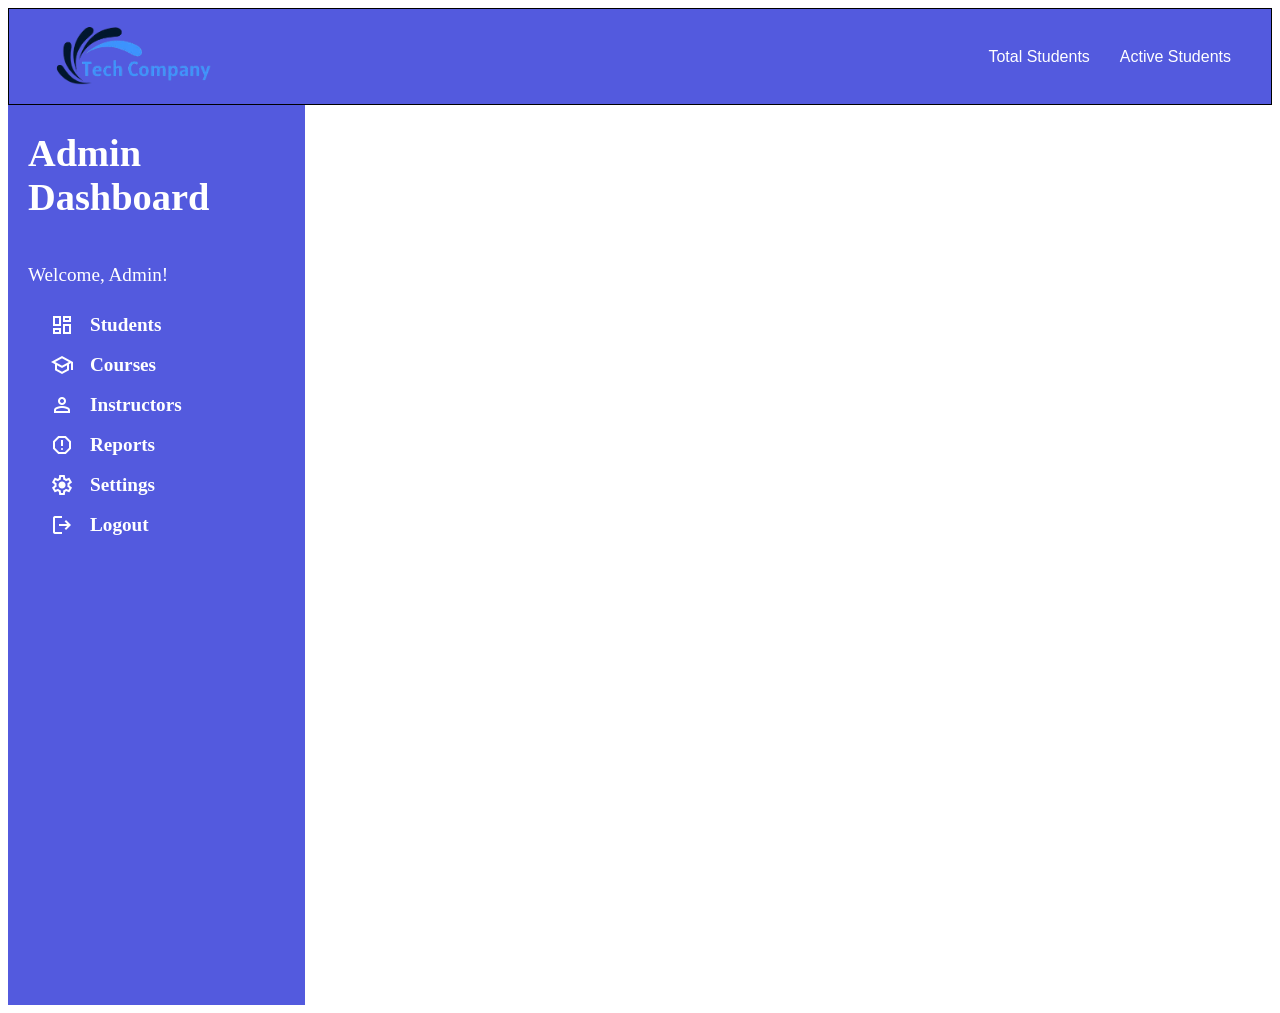
==== AdminDashboard.html @ 1ce8db4c "Initial commit" ====
<!DOCTYPE html>
<html lang="en">
<head>
    <meta charset="UTF-8">
    <meta name="viewport" content="width=device-width, initial-scale=1.0, maximum-scale=1.0, user-scalable=no">
    <title>Admin Dashboard</title>
    <link rel="stylesheet" href="Style.css">
    <link rel="stylesheet" href="https://fonts.googleapis.com/css2?family=Material+Symbols+Outlined" />
    <link rel="preconnect" href="https://fonts.googleapis.com">
    <link rel="preconnect" href="https://fonts.gstatic.com" crossorigin>
    <link href="https://fonts.googleapis.com/css2?family=Dancing+Script:wght@400..700&family=Poppins:ital,wght@0,100;0,200;0,300;0,400;0,500;0,600;0,700;0,800;0,900;1,100;1,200;1,300;1,400;1,500;1,600;1,700;1,800;1,900&display=swap" rel="stylesheet">
    <link rel="stylesheet" href="https://fonts.googleapis.com/css2?family=Material+Symbols+Outlined:opsz,wght,FILL,GRAD@20..48,100..700,0..1,-50..200&family=Material+Symbols+Sharp:opsz,wght,FILL,GRAD@20..48,100..700,0..1,-50..200" />
    <style>

        /* Display All Sidebar tag none */
        .students,
        .courses,
        .instructors,
        .reports,
        .settings,
        .StudentForm,
        .CourseForm,
        .instructorForm,
        .logout {
            display: none;
        }

        
    </style>
</head>
<body>
    <!-- NavBar -->
    <div class="navbar">
        <img src="Logo.png" alt="Logo">
        <div class="nav-links">
            <a href="#" id="navTotalStudents">Total Students</a>
            <a href="#" id="navActiveStudents">Active Students</a>
        </div>
    </div>

    <!-- Full Page -->
    <div class="container">

        <!-- Sidebar -->
        <div class="sidebar">
            <h1 class="welcome">Admin Dashboard</h1>
            <p class="welcome">Welcome, Admin!</p>

            <!-- Students -->
            <a href="#" id="Students">
                <span class="material-symbols-outlined">dashboard</span>
                <h4>Students</h4>
            </a>

            <!-- Courses -->
            <a href="#" id="Courses">
                <span class="material-symbols-outlined">school</span>
                <h4>Courses</h4>
            </a>

            <!-- Instructors -->
            <a href="#" id="Instructors">
                <span class="material-symbols-outlined">person</span>
                <h4>Instructors</h4>
            </a>

            <!-- Reports -->
            <a href="#" id="Reports">
                <span class="material-symbols-outlined">report</span>
                <h4>Reports</h4>
            </a>

            <!-- Settings -->
            <a href="#" id="Settings">
                <span class="material-symbols-outlined">settings</span>
                <h4>Settings</h4>
            </a>

            <!-- Logout -->
            <a href="#" id="Logout">
                <span class="material-symbols-outlined">logout</span>
                <h4>Logout</h4>
            </a>
        </div>

        <!-- Content -->
        <div class="content">
            <!-- Students -->
            <div class="students"><hr>
                <p id="totalStudents"></p>
                <div class="table-responsive">
                    <table>
                        <thead>
                            <tr>
                                <th>ID</th>
                                <th>Name</th>
                                <th>Phone</th>
                                <th>Email</th>
                                <th>Course</th>
                                <th>status</th>
                                <th>Action</th>
                            </tr>
                        </thead>
                        <tbody id="studentTableBody">
                            <tr></tr>
                        </tbody>
                    </table>
                </div>
                
            </div>

            <!-- Courses -->
            <div class="courses"><hr>
                <p id="totalCourses"></p>
                <div class="table-responsive">
                    <table>
                        <thead>
                            <tr>
                                <th>Course ID</th>
                                <th>Course Name</th>
                                <th>Course Instructor</th>
                                <th>Action</th>
                            </tr>
                        </thead>
                        <tbody id="CourseTableBody">
                            <tr></tr>
                        </tbody>
                    </table>
                </div>
                
            </div>

            <!-- Instructors -->
            <div class="instructors"><hr>
                <p id="totalInstructors"></p>
                <div class="table-responsive">
                    <table>
                        <thead>
                            <tr>
                            
                            <th>Instructor ID</th>
                                <th>Instructor Name</th>
                                <th>Course Instructor</th>
                                <th>Department</th>
                                <th>Action</th>
                            </tr>
                        </thead>
                        <tbody id="InstructorTableBody">
                            <tr></tr>
                        </tbody>
                    </table>
                </div>
                
            </div>

            <!-- Reports -->
            <div class="reports"><hr> </div>

            <!-- Settings -->
            <div class="settings"><hr>
                <button class="add-student-btn">Add Student</button>
                <button class="add-course-btn">Add Courses</button>
                <button class="add-instructor-btn">Add Instructors</button>
            </div>

            <!-- Student Form  -->
            <div class="StudentForm">
                <h1 style="display: flex; justify-content: center; align-items: center; background-color: blue; color: white; ">Application Form</h1><br>
                <div class="form">
                    <label>Full Name</label>
                    <input type="text" id="name" placeholder="Enter your full name">
                    <label>Phone</label>
                    <input type="tel" id="phone" placeholder="Enter your phone number">
                    <label>Email</label>
                    <input type="email" id="email" placeholder="Enter your email">
                    <label>Course</label>
                    <select id="courses">
                        <option value="dsa">DSA</option>
                        <option value="pf">PF</option>
                        <option value="mad">MAD</option>
                        <option value="web">Web</option>
                    </select>  
                    <button id="submitStudent" type="button">Submit</button>
                </div> 
            </div>

            <!-- Course Form -->
            <div class="CourseForm">
                <h1 style="display: flex; justify-content: center; align-items: center; background-color: blue; color: white; ">Application Form</h1><br>
                <div class="form">
                    <label>Full Name</label>
                    <input type="text" id="coursename" placeholder="Enter Course full name">
                    <label>Course Instructor</label>
                    <input type="email" id="courseInstructor" placeholder="Enter Course Instructor name">
                    <label>Course Credits</label>
                    <select id="courseCredits">
                        <option value="1">1</option>
                        <option value="2">2</option>
                        <option value="3">3</option>
                        <option value="4">4</option>
                    </select>  
                    <button id="submitCourse" type="button">Submit</button>
                </div> 
            </div>

            <!-- Instructor Form -->
            <div class="instructorForm">
                <h1 style="display: flex; justify-content: center; align-items: center; background-color: blue; color: white; ">Application Form</h1><br>
                <div class="form">
                    <label>Full Name</label>
                    <input type="text" id="instructorName" placeholder="Enter Teacher full name">
                    <label>Teacher Email</label>
                    <input type="email" id="instructorEmail" placeholder="Enter Teacher email">
                    <label>Course</label>
                    <select id="instructorCourse">
                        <option value="dsa">DSA</option>
                        <option value="pf">PF</option>
                        <option value="mad">MAD</option>
                        <option value="web">Web</option>
                    </select>  
                    <button id="submitInstructor" type="button">Submit</button>
                </div> 
            </div>

            <!-- Logout -->
            <div class="logout"><hr>
                <h1>Logout Successfully</h1>
            </div>
        </div>
    </div>
</body>
<script src="script2.js" defer></script>
</html>
---- Style.css ----
* {
    text-decoration: none;
}

/* *********************** Admin Dashboard ************************* */

/* Navbar styling */
.navbar {
    background-color: #535ade; 
    display: flex;
    justify-content: space-between;
    align-items: center;          
    padding: 10px 40px;           
    border: 1px solid black;           
    min-height: fit-content;        
}

/* Navbar image styling */
.navbar img {
    height: 70px;  
    width: auto;     
    object-fit: contain; 
    padding-bottom: 5px; 
}

/* Navbar links styling */
.nav-links {
    display: flex;
    gap: 30px;
}

/* Navbar links styling a tag */
.nav-links a {
    color: white;
    text-decoration: none;
    font-family: 'Segoe UI', Tahoma, Geneva, Verdana, sans-serif;
    font-weight: 500;
    font-size: 16px;
    transition: 0.3s;
}

/* Navbar links hover effect */
.nav-links a:hover {
    opacity: 0.8;
}

/* Container styling for Admin DashBoard */
.container {
    display: grid;
    grid-template-columns: 14rem auto;
    width: 96%;
    gap: 1.8rem;
}

/* Welcome message styling */
.welcome {
    margin-left: 20px;
}

/* Total counts styling */
#totalStudents, #totalCourses, #totalInstructors {
    font-size: larger;
    margin: 20px;
}

/* Add button styling  */
.add-student-btn, .add-course-btn, .add-instructor-btn {
    padding: 10px 20px;
    background-color: blue;
    color: white;
    border-radius: 10px;
    cursor: pointer;
    font-size: larger;
}

/* Form styling */

.form {
    display: flex;
    flex-direction: column;
    gap: 10px;
    width: 300px;
    margin: 20px auto;
    font-size: large;
}

/* Form label styling */
.form label {
    display: flex;
    flex-direction: column;
    gap: 5px;
}

/* Form input styling */
.form input {
    padding: 10px;
    font-size: large;
    border: 1px solid #ccc;
    border-radius: 5px;
}

/* Form button styling */
.form button {
    padding: 10px 20px;
    background-color: blue;
    color: white;
    border-radius: 10px;
    cursor: pointer;
}

/* Form select styling */
.form select {
    padding: 10px;
    font-size: large;
    border: 1px solid #ccc;
    border-radius: 5px;
}


/* ************************************ Table styling for Admin and Student Dashboard *********************************************** */

/* Sidebar styling */
.sidebar {
    background-color: #535ade;
    color: white;
    display: flex;
    flex-direction: column;
    height: 100vh;
    width: 33vh;
    position: relative;
    font-size: larger;
}

/* Sidebar links styling a tag */
.sidebar a {
    color: white;
    padding: 5px 10px;
    display: inline-block;
    margin-left: 2rem;
    display: flex;
    align-items: center;
    gap: 1rem;
    height: 30px;
}

/* Table styling */
table {
    margin-right: 15%;
    margin-left: 3%;
    margin-top: 5px;
    width: 100%; 
    border-collapse: collapse;
}

/* Table header and cell styling */
table th, td{
    padding: 12px; 
    border-bottom: 1px solid #ddd;
    text-align: left;
}

/* **************************** Styling for Student Dashboard ******************************** */
/* Flex container styling */
.flex {
    display: flex;
    height: 200px;
}

/* Photo container styling */
#Photo {
    margin-left: 30px;
    height: 100%;
    width: 20%;
    border: 2px solid black;
    text-align: center;
    display: flex;
    align-items: center;
    justify-content: center;
}

#attendanceBtn {
    padding: 10px 20px;
    background-color: blue;
    color: white;
    border-radius: 10px;
}

/* Password input styling */
.password label, input{
    font-size: large;
    display: flex;
    flex-direction: row;
    margin-left: 20px;
}

/* Password button styling */
.password button, .slip button {
    padding: 10px 20px;
    background-color: blue;
    color: white;
    border-radius: 10px;
    cursor: pointer;
}

@media screen and (max-width: 768px) {
    /* 1. Sidebar & Layout Fix */
    .container {
        display: flex;
        flex-direction: column; /* Sidebar top par rahega */
        width: 100%;
    }

    .sidebar {
        width: 100% !important;
        height: auto !important; /* Extra space khatam */
        min-height: fit-content;
        position: relative;
    }

    /* 2. Fees & Tables Scroll Fix */
    /* !important sirf overflow par lagayein, display par nahi[cite: 6] */
    .students, .courses, .instructors, .dashboard, .result, .Fees, .table-responsive {
        width: 100% !important;
        overflow-x: auto !important; /* Swipe enable[cite: 6] */
        -webkit-overflow-scrolling: touch;
        margin-top: 10px;
    }

    /* 3. Table Structure[cite: 6] */
    table {
        min-width: 900px !important; /* Table ko sikurne se rokega[cite: 6] */
        border-collapse: collapse;
        /* Yahan display: block ya flex nahi lagana[cite: 6] */
    }

    th, td {
        white-space: nowrap !important; /* Text line mein rahega[cite: 6] */
        padding: 10px 15px;
        text-align: left;
    }

    /* 4. Content Area[cite: 6] */
    .content, .Content {
        width: 100% !important;
        padding: 15px;
    }
    
}
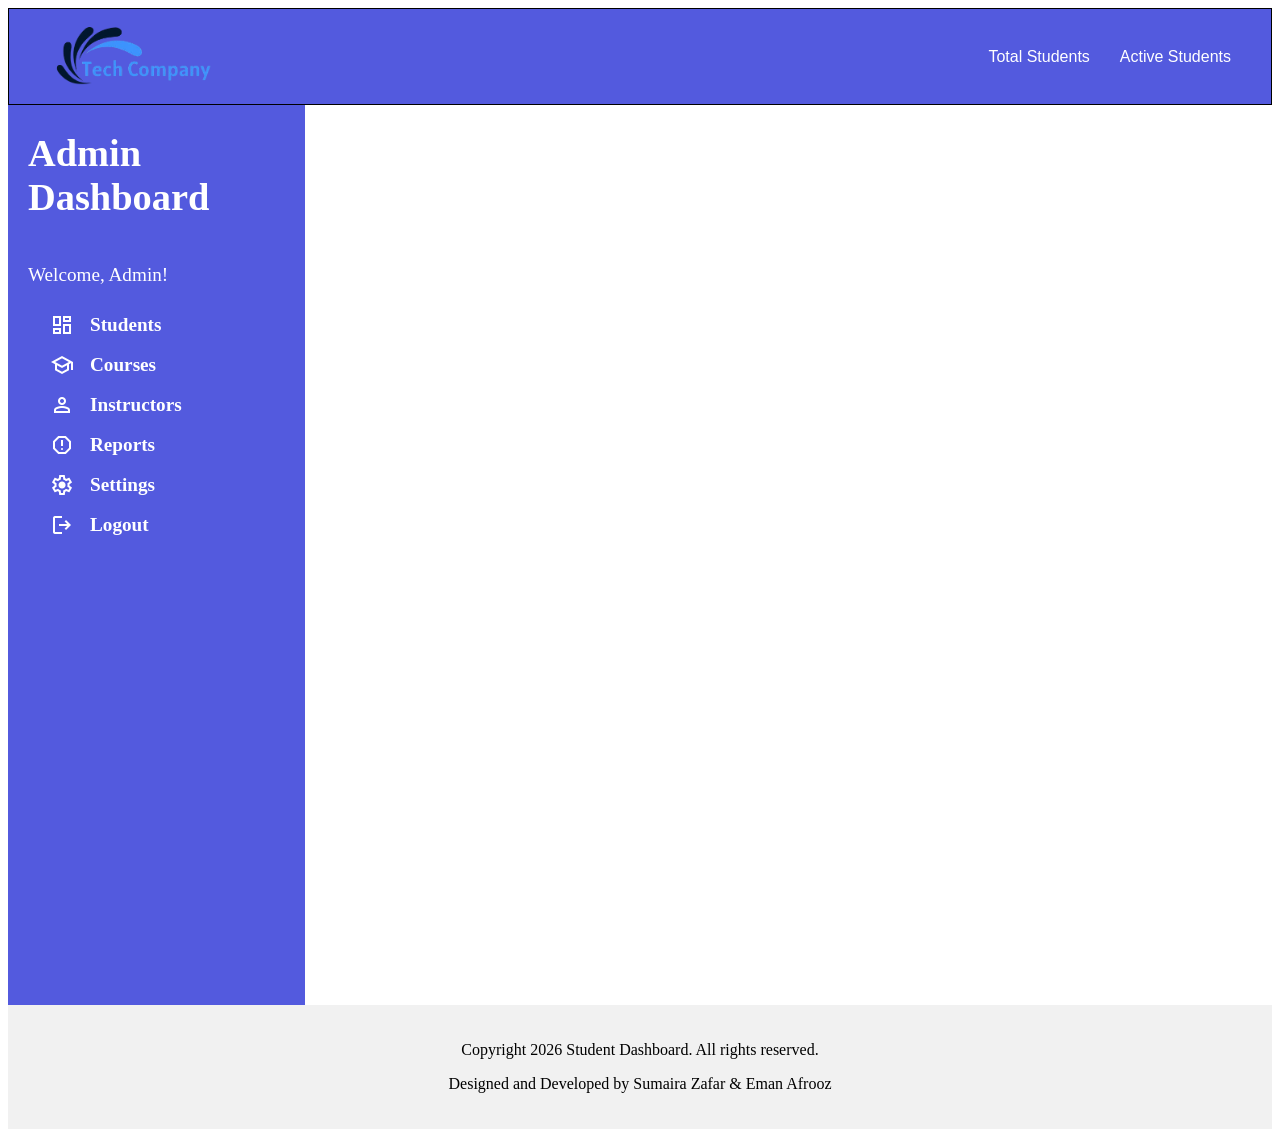
==== commit b2fbb6ca: "Updated my files" ====
--- a/AdminDashboard.html
+++ b/AdminDashboard.html
@@ -228,6 +228,10 @@
             </div>
         </div>
     </div>
+    <footer style="text-align: center; padding: 20px; background-color: #f1f1f1;">
+        <p>Copyright 2026 Student Dashboard. All rights reserved.</p>
+        <p>Designed and Developed by Sumaira Zafar & Eman Afrooz</p>
+    </footer>
 </body>
 <script src="script2.js" defer></script>
 </html>
